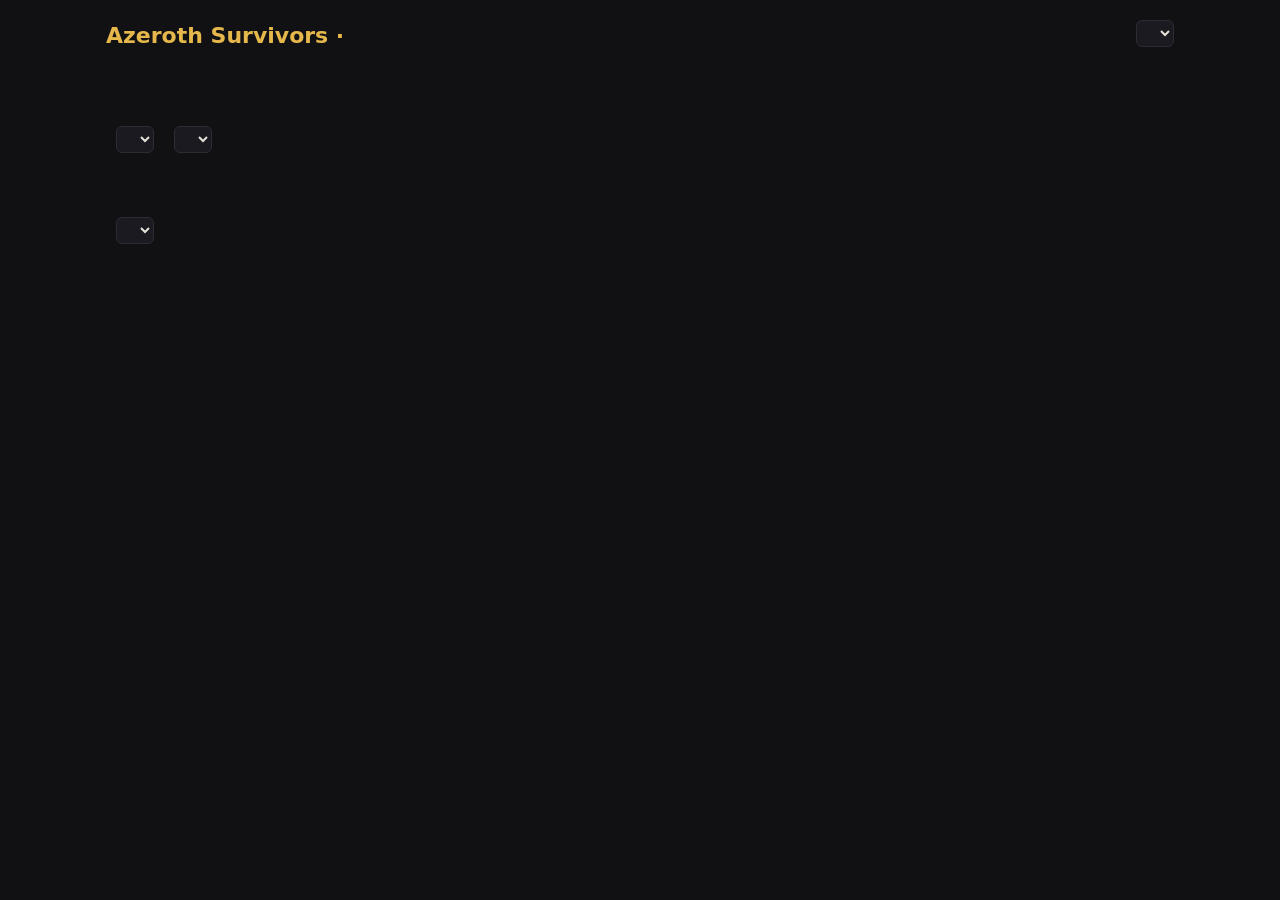
==== community/public/index.html @ 6dd9a4a3 "Serveur de statistiques communautaires (Node sans dépendance, stockage NDJSON, stats en mémoire) et " ====
<!doctype html>
<html lang="en">
<head>
<meta charset="utf-8">
<meta name="viewport" content="width=device-width, initial-scale=1">
<title>Azeroth Survivors · Stats</title>
<style>
:root { --bg: #111114; --panel: #1a1a20; --line: #2c2c35; --text: #e6e2d8; --mute: #8f8b80; --gold: #e6b84c; --good: #7fd67f; }
* { box-sizing: border-box; }
body { margin: 0; background: var(--bg); color: var(--text); font: 14px/1.45 "Segoe UI", system-ui, sans-serif; }
main { max-width: 1100px; margin: 0 auto; padding: 20px 16px 40px; }
header { display: flex; justify-content: space-between; align-items: flex-start; gap: 12px; flex-wrap: wrap; }
h1 { color: var(--gold); font-size: 22px; margin: 0 0 4px; }
h2 { color: var(--gold); font-size: 16px; margin: 28px 0 8px; }
.sub { color: var(--mute); margin-bottom: 18px; }
.tiles { display: flex; gap: 12px; flex-wrap: wrap; }
.tile { background: var(--panel); border: 1px solid var(--line); border-radius: 8px; padding: 10px 16px; min-width: 150px; }
.tile b { display: block; font-size: 22px; color: var(--gold); }
.tile span { color: var(--mute); font-size: 12px; }
.wrap { overflow-x: auto; }
table { width: 100%; border-collapse: collapse; background: var(--panel); border: 1px solid var(--line); border-radius: 8px; }
th, td { text-align: left; padding: 6px 10px; border-bottom: 1px solid var(--line); white-space: nowrap; }
th { color: var(--mute); font-weight: 500; cursor: pointer; user-select: none; }
td.n { text-align: right; font-variant-numeric: tabular-nums; }
tr.win td:first-child { color: var(--good); }
select { background: var(--panel); color: var(--text); border: 1px solid var(--line); border-radius: 6px; padding: 4px 8px; }
.bar { display: flex; gap: 10px; align-items: center; margin-bottom: 8px; flex-wrap: wrap; color: var(--mute); }
button { background: var(--panel); color: var(--gold); border: 1px solid var(--line); border-radius: 6px; padding: 2px 8px; cursor: pointer; }
.empty { color: var(--mute); padding: 12px; }
footer { color: var(--mute); font-size: 12px; margin-top: 30px; }
</style>
</head>
<body>
<main>
<header>
  <div><h1>Azeroth Survivors · <span data-t="title"></span></h1><div class="sub" data-t="sub"></div></div>
  <select id="lang"></select>
</header>
<div class="tiles" id="tiles"></div>
<h2 data-t="best"></h2>
<div class="wrap"><table id="best"></table></div>
<h2 data-t="groups"></h2>
<div class="bar"><span data-t="class"></span> <select id="fClass"></select> <span data-t="zone"></span> <select id="fZone"></select></div>
<div class="wrap"><table id="groups"></table></div>
<h2 data-t="builds"></h2>
<div class="wrap"><table id="builds"></table></div>
<h2 data-t="spells"></h2>
<div class="bar"><span data-t="class"></span> <select id="sClass"></select></div>
<div class="wrap"><table id="spells"></table></div>
<h2 data-t="recent"></h2>
<div class="wrap"><table id="recent"></table></div>
<footer data-t="footer"></footer>
</main>
<script>
const $ = (id) => document.getElementById(id);
const esc = (s) => String(s == null ? "" : s).replace(/[&<>"']/g, (c) => ({ "&": "&amp;", "<": "&lt;", ">": "&gt;", '"': "&quot;", "'": "&#39;" }[c]));
let I18N, STATS, L;
const t = (k) => L.ui[k] || k;
const fmt = (n) => n == null ? "" : n >= 1e6 ? (n / 1e6).toFixed(1) + " M" : n >= 1e3 ? Math.round(n / 1e3) + " k" : Math.round(n);
const dur = (s) => s == null ? "" : Math.floor(s / 60) + ":" + String(Math.round(s % 60)).padStart(2, "0");
const cls = (k) => L.classes[k] || k;
const spec = (s, c) => { const m = /-(\d+)$/.exec(s || ""); return m && L.trees[c] ? L.trees[c][+m[1]] || "?" : "?"; };
const race = (r) => L.races[r] || r || "?";
const zone = (z) => L.zones[z] || z || "?";
const spell = (k) => L.spells[k] || k;
const diff = (d) => d === "?" || d == null ? "" : +d === 0 ? t("normal") : t("heroic") + " " + ["", "I", "II", "III", "IV", "V"][+d];
const res = (r) => r === "victory" ? t("victory") : t("defeat");

function table(el, cols, rows) {
  if (!rows.length) { el.innerHTML = '<tr><td class="empty">' + esc(t("empty")) + "</td></tr>"; return; }
  let sortI = -1, dir = 1;
  const draw = () => {
    const r = sortI < 0 ? rows : rows.slice().sort((a, b) => { const x = cols[sortI].v(a), y = cols[sortI].v(b); return (x > y ? 1 : x < y ? -1 : 0) * dir; });
    el.innerHTML = "<tr>" + cols.map((c, i) => "<th data-i='" + i + "'>" + esc(c.h) + (i === sortI ? (dir > 0 ? " ▲" : " ▼") : "") + "</th>").join("") + "</tr>" +
      r.map((x) => "<tr" + (x.result === "victory" ? " class='win'" : "") + ">" + cols.map((c) => "<td" + (c.num ? " class='n'" : "") + ">" + (c.html ? c.html(x) : esc(c.f ? c.f(x) : c.v(x))) + "</td>").join("") + "</tr>").join("");
    el.querySelectorAll("th").forEach((th) => th.onclick = () => { const i = +th.dataset.i; dir = i === sortI ? -dir : -1; sortI = i; draw(); });
  };
  draw();
}
function fillSelect(el, values, label, onchange) {
  const cur = el.value;
  el.innerHTML = '<option value="">' + esc(t("all")) + "</option>" + values.map((v) => "<option value='" + esc(v) + "'>" + esc(label(v)) + "</option>").join("");
  if (values.includes(cur)) el.value = cur;
  el.onchange = onchange;
}

function render() {
  const s = STATS;
  document.documentElement.lang = $("lang").value;
  document.querySelectorAll("[data-t]").forEach((e) => (e.textContent = t(e.dataset.t)));
  $("tiles").innerHTML = [[t("runs"), s.runs], [t("players"), s.players], [t("wins"), s.groups.reduce((a, g) => a + g.wins, 0)], [t("combos"), s.groups.length]].map(([l, v]) => "<div class='tile'><b>" + fmt(v) + "</b><span>" + esc(l) + "</span></div>").join("");
  table($("best"), [
    { h: t("zone"), v: (x) => zone(x.zone) }, { h: t("difficulty"), v: (x) => diff(x.difficulty) },
    { h: t("class"), v: (x) => cls(x.class) }, { h: t("spec"), v: (x) => spec(x.spec, x.class) }, { h: t("race"), v: (x) => race(x.race) },
    { h: "DPS", v: (x) => x.dps, f: (x) => fmt(x.dps), num: 1 }, { h: t("level"), v: (x) => x.level, num: 1 }, { h: t("duration"), v: (x) => x.time, f: (x) => dur(x.time), num: 1 },
    { h: t("result"), v: (x) => x.result, f: (x) => res(x.result) },
  ], s.best);
  const drawGroups = () => {
    const c = $("fClass").value, z = $("fZone").value;
    table($("groups"), [
      { h: t("class"), v: (x) => cls(x.class) }, { h: t("spec"), v: (x) => spec(x.spec, x.class) }, { h: t("race"), v: (x) => race(x.race) },
      { h: t("zone"), v: (x) => zone(x.zone) }, { h: t("difficulty"), v: (x) => diff(x.difficulty) },
      { h: t("runs"), v: (x) => x.runs, num: 1 }, { h: t("wins"), v: (x) => x.wins / x.runs, f: (x) => Math.round(100 * x.wins / x.runs) + " %", num: 1 },
      { h: t("avgTime"), v: (x) => x.avgTime, f: (x) => dur(x.avgTime), num: 1 }, { h: t("avgLevel"), v: (x) => x.avgLevel, num: 1 },
      { h: t("avgDps"), v: (x) => x.avgDps, f: (x) => fmt(x.avgDps), num: 1 }, { h: t("bestDps"), v: (x) => x.bestDps, f: (x) => fmt(x.bestDps), num: 1 },
    ], s.groups.filter((g) => (!c || g.class === c) && (!z || g.zone === z)).sort((a, b) => b.runs - a.runs));
  };
  fillSelect($("fClass"), [...new Set(s.groups.map((g) => g.class))], cls, drawGroups);
  fillSelect($("fZone"), [...new Set(s.groups.map((g) => g.zone))], zone, drawGroups);
  drawGroups();
  table($("builds"), [
    { h: t("class"), v: (x) => cls(x.class) }, { h: t("build"), v: (x) => x.name },
    { h: t("runs"), v: (x) => x.runs, num: 1 }, { h: t("wins"), v: (x) => x.wins / x.runs, f: (x) => Math.round(100 * x.wins / x.runs) + " %", num: 1 },
    { h: t("avgDps"), v: (x) => x.avgDps, f: (x) => fmt(x.avgDps), num: 1 },
    { h: "", v: () => "", html: (x) => "<button data-code='" + esc(x.code) + "'>" + esc(t("copy")) + "</button>" },
  ], s.builds);
  const drawSpells = () => {
    const c = $("sClass").value;
    table($("spells"), [{ h: t("class"), v: (x) => cls(x.class) }, { h: t("spell"), v: (x) => spell(x.spell) }, { h: t("runs"), v: (x) => x.runs, num: 1 }, { h: t("share"), v: (x) => x.avgShare, f: (x) => x.avgShare + " %", num: 1 }], s.spells.filter((x) => !c || x.class === c));
  };
  fillSelect($("sClass"), [...new Set(s.spells.map((x) => x.class))], cls, drawSpells);
  drawSpells();
  table($("recent"), [
    { h: t("date"), v: (x) => x.at, f: (x) => new Date(x.at).toLocaleString($("lang").value, { dateStyle: "short", timeStyle: "short" }) },
    { h: t("class"), v: (x) => cls(x.class) }, { h: t("spec"), v: (x) => spec(x.spec, x.class) }, { h: t("race"), v: (x) => race(x.race) },
    { h: t("zone"), v: (x) => zone(x.zone) }, { h: t("difficulty"), v: (x) => diff(x.difficulty) },
    { h: t("result"), v: (x) => x.result, f: (x) => res(x.result) },
    { h: t("level"), v: (x) => x.level, num: 1 }, { h: t("duration"), v: (x) => x.time, f: (x) => dur(x.time), num: 1 }, { h: "DPS", v: (x) => x.dps, f: (x) => fmt(x.dps), num: 1 },
  ], s.recent);
}

$("builds").addEventListener("click", (e) => { const c = e.target.dataset && e.target.dataset.code; if (c) navigator.clipboard.writeText(c).then(() => (e.target.textContent = t("copied"))); });

Promise.all([fetch("/i18n.json").then((r) => r.json()), fetch("/api/stats").then((r) => r.json())]).then(([i, s]) => {
  I18N = i;
  STATS = s;
  let saved = null;
  try { saved = localStorage.getItem("lang"); } catch (e) {}
  const nav = (navigator.language || "en").slice(0, 2);
  const code = I18N.t[saved] ? saved : I18N.t[nav] ? nav : "en";
  $("lang").innerHTML = I18N.langs.map((l) => "<option value='" + l.code + "'>" + esc(l.name) + "</option>").join("");
  $("lang").value = code;
  $("lang").onchange = () => { try { localStorage.setItem("lang", $("lang").value); } catch (e) {} L = I18N.t[$("lang").value]; render(); };
  L = I18N.t[code];
  render();
});
</script>
</body>
</html>
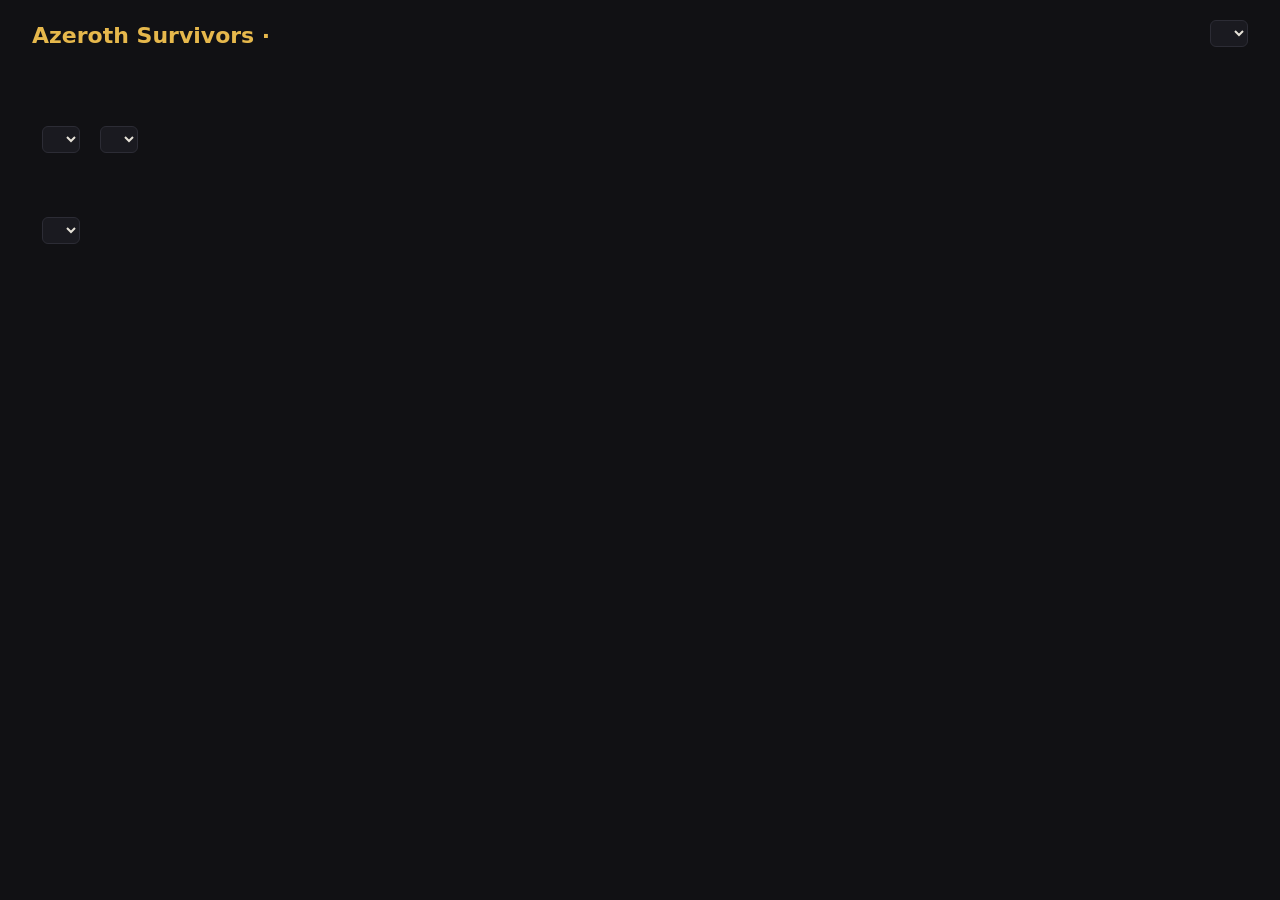
==== commit cfdd9118: "Parties partagées envoyées 15 s après la fin de partie (plus besoin de fermer le jeu), chronologie d" ====
--- a/community/public/index.html
+++ b/community/public/index.html
@@ -8,7 +8,7 @@
 :root { --bg: #111114; --panel: #1a1a20; --line: #2c2c35; --text: #e6e2d8; --mute: #8f8b80; --gold: #e6b84c; --good: #7fd67f; }
 * { box-sizing: border-box; }
 body { margin: 0; background: var(--bg); color: var(--text); font: 14px/1.45 "Segoe UI", system-ui, sans-serif; }
-main { max-width: 1100px; margin: 0 auto; padding: 20px 16px 40px; }
+main { margin: 0 auto; padding: 20px clamp(16px, 2.5vw, 48px) 40px; }
 header { display: flex; justify-content: space-between; align-items: flex-start; gap: 12px; flex-wrap: wrap; }
 h1 { color: var(--gold); font-size: 22px; margin: 0 0 4px; }
 h2 { color: var(--gold); font-size: 16px; margin: 28px 0 8px; }
@@ -56,6 +56,7 @@
 const esc = (s) => String(s == null ? "" : s).replace(/[&<>"']/g, (c) => ({ "&": "&amp;", "<": "&lt;", ">": "&gt;", '"': "&quot;", "'": "&#39;" }[c]));
 let I18N, STATS, L;
 const t = (k) => L.ui[k] || k;
+const int = (n) => n == null ? "" : Math.round(n).toLocaleString(document.documentElement.lang || "en");
 const fmt = (n) => n == null ? "" : n >= 1e6 ? (n / 1e6).toFixed(1) + " M" : n >= 1e3 ? Math.round(n / 1e3) + " k" : Math.round(n);
 const dur = (s) => s == null ? "" : Math.floor(s / 60) + ":" + String(Math.round(s % 60)).padStart(2, "0");
 const cls = (k) => L.classes[k] || k;
@@ -90,19 +91,19 @@
   document.querySelectorAll("[data-t]").forEach((e) => (e.textContent = t(e.dataset.t)));
   $("tiles").innerHTML = [[t("runs"), s.runs], [t("players"), s.players], [t("wins"), s.groups.reduce((a, g) => a + g.wins, 0)], [t("combos"), s.groups.length]].map(([l, v]) => "<div class='tile'><b>" + fmt(v) + "</b><span>" + esc(l) + "</span></div>").join("");
   table($("best"), [
-    { h: t("zone"), v: (x) => zone(x.zone) }, { h: t("difficulty"), v: (x) => diff(x.difficulty) },
+    { h: t("zone"), v: (x) => zone(x.zone) }, { h: t("difficulty"), v: (x) => diff(x.difficulty) }, { h: t("players"), v: (x) => x.coop || 1, num: 1 },
     { h: t("class"), v: (x) => cls(x.class) }, { h: t("spec"), v: (x) => spec(x.spec, x.class) }, { h: t("race"), v: (x) => race(x.race) },
-    { h: "DPS", v: (x) => x.dps, f: (x) => fmt(x.dps), num: 1 }, { h: t("level"), v: (x) => x.level, num: 1 }, { h: t("duration"), v: (x) => x.time, f: (x) => dur(x.time), num: 1 },
+    { h: t("damage"), v: (x) => x.damage, f: (x) => fmt(x.damage), num: 1 }, { h: t("kills"), v: (x) => x.kills, f: (x) => int(x.kills), num: 1 }, { h: t("level"), v: (x) => x.level, num: 1 }, { h: t("duration"), v: (x) => x.time, f: (x) => dur(x.time), num: 1 },
     { h: t("result"), v: (x) => x.result, f: (x) => res(x.result) },
   ], s.best);
   const drawGroups = () => {
     const c = $("fClass").value, z = $("fZone").value;
     table($("groups"), [
       { h: t("class"), v: (x) => cls(x.class) }, { h: t("spec"), v: (x) => spec(x.spec, x.class) }, { h: t("race"), v: (x) => race(x.race) },
-      { h: t("zone"), v: (x) => zone(x.zone) }, { h: t("difficulty"), v: (x) => diff(x.difficulty) },
+      { h: t("zone"), v: (x) => zone(x.zone) }, { h: t("difficulty"), v: (x) => diff(x.difficulty) }, { h: t("players"), v: (x) => x.coop || 1, num: 1 },
       { h: t("runs"), v: (x) => x.runs, num: 1 }, { h: t("wins"), v: (x) => x.wins / x.runs, f: (x) => Math.round(100 * x.wins / x.runs) + " %", num: 1 },
       { h: t("avgTime"), v: (x) => x.avgTime, f: (x) => dur(x.avgTime), num: 1 }, { h: t("avgLevel"), v: (x) => x.avgLevel, num: 1 },
-      { h: t("avgDps"), v: (x) => x.avgDps, f: (x) => fmt(x.avgDps), num: 1 }, { h: t("bestDps"), v: (x) => x.bestDps, f: (x) => fmt(x.bestDps), num: 1 },
+      { h: t("avgDamage"), v: (x) => x.avgDamage, f: (x) => fmt(x.avgDamage), num: 1 }, { h: t("bestDamage"), v: (x) => x.bestDamage, f: (x) => fmt(x.bestDamage), num: 1 }, { h: t("avgKills"), v: (x) => x.avgKills, f: (x) => int(x.avgKills), num: 1 },
     ], s.groups.filter((g) => (!c || g.class === c) && (!z || g.zone === z)).sort((a, b) => b.runs - a.runs));
   };
   fillSelect($("fClass"), [...new Set(s.groups.map((g) => g.class))], cls, drawGroups);
@@ -111,7 +112,7 @@
   table($("builds"), [
     { h: t("class"), v: (x) => cls(x.class) }, { h: t("build"), v: (x) => x.name },
     { h: t("runs"), v: (x) => x.runs, num: 1 }, { h: t("wins"), v: (x) => x.wins / x.runs, f: (x) => Math.round(100 * x.wins / x.runs) + " %", num: 1 },
-    { h: t("avgDps"), v: (x) => x.avgDps, f: (x) => fmt(x.avgDps), num: 1 },
+    { h: t("avgDamage"), v: (x) => x.avgDamage, f: (x) => fmt(x.avgDamage), num: 1 }, { h: t("avgKills"), v: (x) => x.avgKills, f: (x) => int(x.avgKills), num: 1 },
     { h: "", v: () => "", html: (x) => "<button data-code='" + esc(x.code) + "'>" + esc(t("copy")) + "</button>" },
   ], s.builds);
   const drawSpells = () => {
@@ -123,9 +124,9 @@
   table($("recent"), [
     { h: t("date"), v: (x) => x.at, f: (x) => new Date(x.at).toLocaleString($("lang").value, { dateStyle: "short", timeStyle: "short" }) },
     { h: t("class"), v: (x) => cls(x.class) }, { h: t("spec"), v: (x) => spec(x.spec, x.class) }, { h: t("race"), v: (x) => race(x.race) },
-    { h: t("zone"), v: (x) => zone(x.zone) }, { h: t("difficulty"), v: (x) => diff(x.difficulty) },
+    { h: t("zone"), v: (x) => zone(x.zone) }, { h: t("difficulty"), v: (x) => diff(x.difficulty) }, { h: t("players"), v: (x) => x.coop || 1, num: 1 },
     { h: t("result"), v: (x) => x.result, f: (x) => res(x.result) },
-    { h: t("level"), v: (x) => x.level, num: 1 }, { h: t("duration"), v: (x) => x.time, f: (x) => dur(x.time), num: 1 }, { h: "DPS", v: (x) => x.dps, f: (x) => fmt(x.dps), num: 1 },
+    { h: t("level"), v: (x) => x.level, num: 1 }, { h: t("duration"), v: (x) => x.time, f: (x) => dur(x.time), num: 1 }, { h: t("damage"), v: (x) => x.damage, f: (x) => fmt(x.damage), num: 1 }, { h: t("kills"), v: (x) => x.kills, f: (x) => int(x.kills), num: 1 },
   ], s.recent);
 }
 
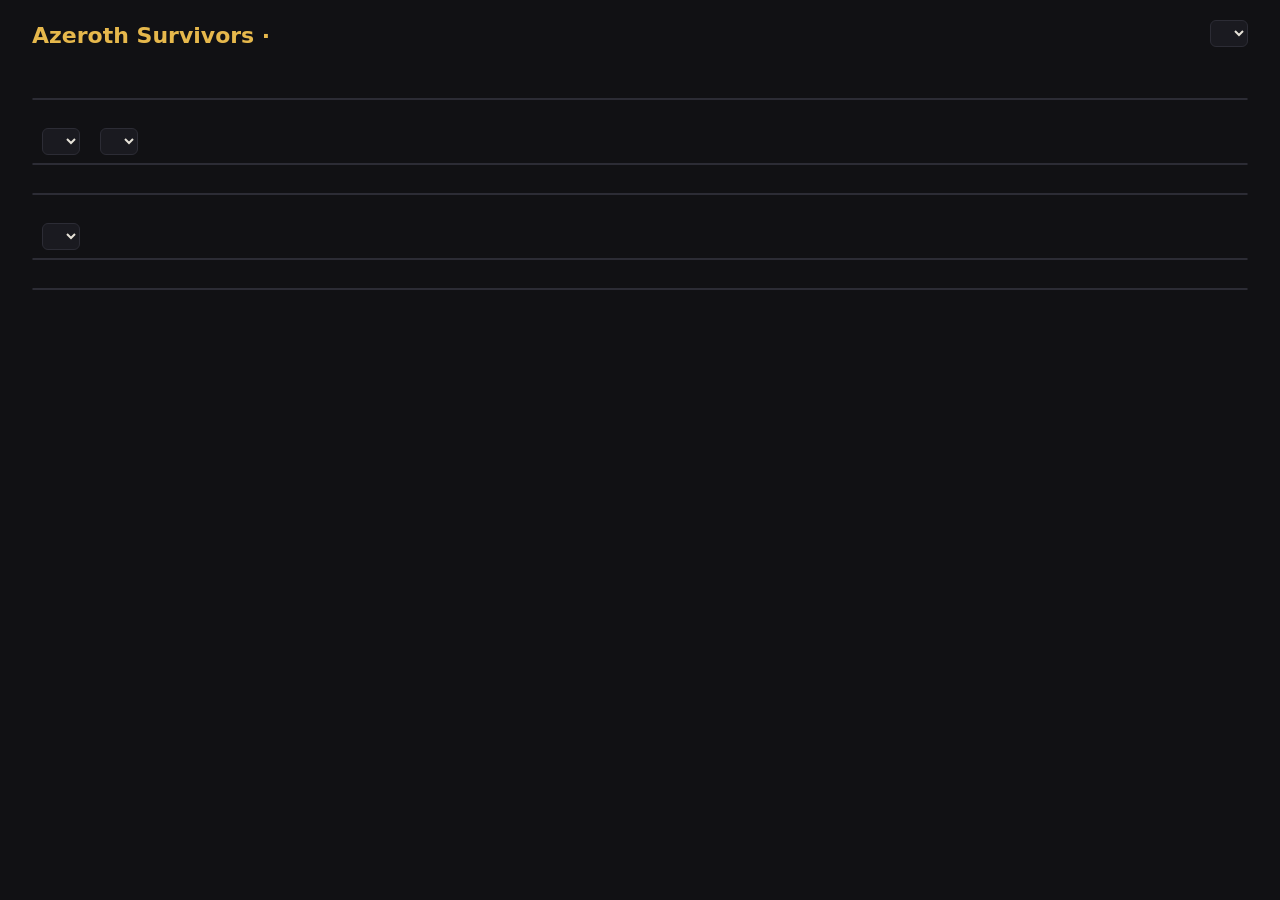
==== commit fd688a67: "Tableaux de statistiques lisibles (chiffres et en-têtes alignés à droite, lignes alternées, résultat" ====
--- a/community/public/index.html
+++ b/community/public/index.html
@@ -18,11 +18,21 @@
 .tile b { display: block; font-size: 22px; color: var(--gold); }
 .tile span { color: var(--mute); font-size: 12px; }
 .wrap { overflow-x: auto; }
-table { width: 100%; border-collapse: collapse; background: var(--panel); border: 1px solid var(--line); border-radius: 8px; }
-th, td { text-align: left; padding: 6px 10px; border-bottom: 1px solid var(--line); white-space: nowrap; }
-th { color: var(--mute); font-weight: 500; cursor: pointer; user-select: none; }
-td.n { text-align: right; font-variant-numeric: tabular-nums; }
-tr.win td:first-child { color: var(--good); }
+.wrap { border: 1px solid var(--line); border-radius: 8px; }
+table { width: 100%; border-collapse: collapse; background: var(--panel); }
+th, td { text-align: left; padding: 9px 16px; white-space: nowrap; }
+th { background: #222229; color: var(--mute); font-size: 12px; font-weight: 600; text-transform: uppercase; letter-spacing: .04em; cursor: pointer; user-select: none; border-bottom: 1px solid var(--line); }
+th:hover { color: var(--text); }
+td { border-bottom: 1px solid #24242b; }
+tr:last-child td { border-bottom: 0; }
+tr:nth-child(odd) td { background: #1d1d24; }
+tr:hover td { background: #26262f; }
+th.n, td.n { text-align: right; font-variant-numeric: tabular-nums; }
+td.n { font-weight: 600; }
+td.main { color: #fff; font-weight: 600; }
+td.mute { color: var(--mute); }
+.res-win { color: var(--good); font-weight: 600; }
+.res-loss { color: #e07a6a; }
 select { background: var(--panel); color: var(--text); border: 1px solid var(--line); border-radius: 6px; padding: 4px 8px; }
 .bar { display: flex; gap: 10px; align-items: center; margin-bottom: 8px; flex-wrap: wrap; color: var(--mute); }
 button { background: var(--panel); color: var(--gold); border: 1px solid var(--line); border-radius: 6px; padding: 2px 8px; cursor: pointer; }
@@ -72,8 +82,8 @@
   let sortI = -1, dir = 1;
   const draw = () => {
     const r = sortI < 0 ? rows : rows.slice().sort((a, b) => { const x = cols[sortI].v(a), y = cols[sortI].v(b); return (x > y ? 1 : x < y ? -1 : 0) * dir; });
-    el.innerHTML = "<tr>" + cols.map((c, i) => "<th data-i='" + i + "'>" + esc(c.h) + (i === sortI ? (dir > 0 ? " ▲" : " ▼") : "") + "</th>").join("") + "</tr>" +
-      r.map((x) => "<tr" + (x.result === "victory" ? " class='win'" : "") + ">" + cols.map((c) => "<td" + (c.num ? " class='n'" : "") + ">" + (c.html ? c.html(x) : esc(c.f ? c.f(x) : c.v(x))) + "</td>").join("") + "</tr>").join("");
+    el.innerHTML = "<tr>" + cols.map((c, i) => "<th data-i='" + i + "'" + (c.num ? " class='n'" : "") + ">" + esc(c.h) + (i === sortI ? (dir > 0 ? " ▲" : " ▼") : "") + "</th>").join("") + "</tr>" +
+      r.map((x) => "<tr>" + cols.map((c, i) => "<td" + (c.num ? " class='n'" : i === 0 ? " class='main'" : "") + ">" + (c.html ? c.html(x) : esc(c.f ? c.f(x) : c.v(x))) + "</td>").join("") + "</tr>").join("");
     el.querySelectorAll("th").forEach((th) => th.onclick = () => { const i = +th.dataset.i; dir = i === sortI ? -dir : -1; sortI = i; draw(); });
   };
   draw();
@@ -94,7 +104,7 @@
     { h: t("zone"), v: (x) => zone(x.zone) }, { h: t("difficulty"), v: (x) => diff(x.difficulty) }, { h: t("players"), v: (x) => x.coop || 1, num: 1 },
     { h: t("class"), v: (x) => cls(x.class) }, { h: t("spec"), v: (x) => spec(x.spec, x.class) }, { h: t("race"), v: (x) => race(x.race) },
     { h: t("damage"), v: (x) => x.damage, f: (x) => fmt(x.damage), num: 1 }, { h: t("kills"), v: (x) => x.kills, f: (x) => int(x.kills), num: 1 }, { h: t("level"), v: (x) => x.level, num: 1 }, { h: t("duration"), v: (x) => x.time, f: (x) => dur(x.time), num: 1 },
-    { h: t("result"), v: (x) => x.result, f: (x) => res(x.result) },
+    { h: t("result"), v: (x) => x.result, html: (x) => "<span class='" + (x.result === "victory" ? "res-win" : "res-loss") + "'>" + esc(res(x.result)) + "</span>" },
   ], s.best);
   const drawGroups = () => {
     const c = $("fClass").value, z = $("fZone").value;
@@ -125,7 +135,7 @@
     { h: t("date"), v: (x) => x.at, f: (x) => new Date(x.at).toLocaleString($("lang").value, { dateStyle: "short", timeStyle: "short" }) },
     { h: t("class"), v: (x) => cls(x.class) }, { h: t("spec"), v: (x) => spec(x.spec, x.class) }, { h: t("race"), v: (x) => race(x.race) },
     { h: t("zone"), v: (x) => zone(x.zone) }, { h: t("difficulty"), v: (x) => diff(x.difficulty) }, { h: t("players"), v: (x) => x.coop || 1, num: 1 },
-    { h: t("result"), v: (x) => x.result, f: (x) => res(x.result) },
+    { h: t("result"), v: (x) => x.result, html: (x) => "<span class='" + (x.result === "victory" ? "res-win" : "res-loss") + "'>" + esc(res(x.result)) + "</span>" },
     { h: t("level"), v: (x) => x.level, num: 1 }, { h: t("duration"), v: (x) => x.time, f: (x) => dur(x.time), num: 1 }, { h: t("damage"), v: (x) => x.damage, f: (x) => fmt(x.damage), num: 1 }, { h: t("kills"), v: (x) => x.kills, f: (x) => int(x.kills), num: 1 },
   ], s.recent);
 }
